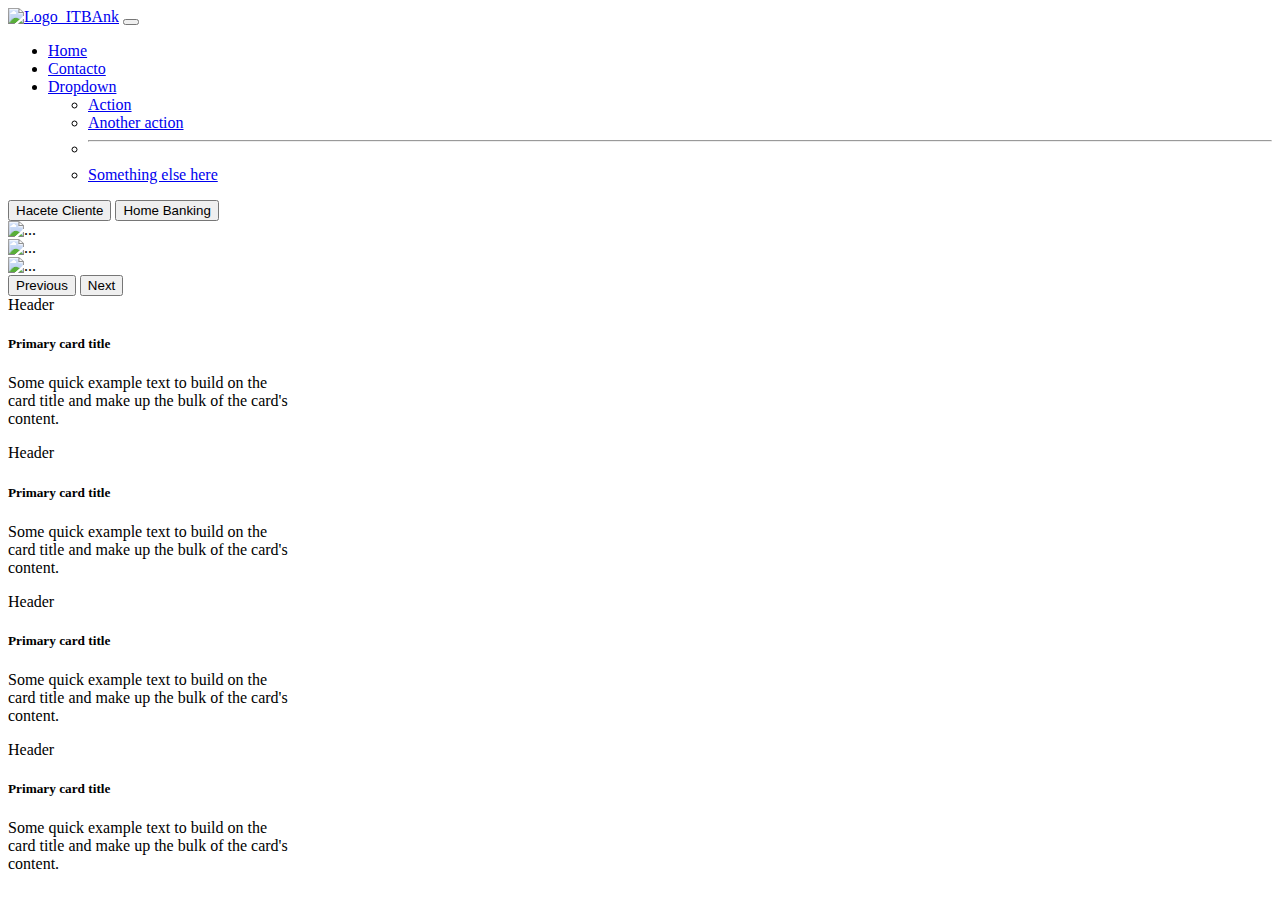
==== index.html @ 92e8ef99 "pagina de inicio" ====
<!DOCTYPE html>
<html lang="en">
  <head>
    <meta charset="UTF-8" />
    <meta http-equiv="X-UA-Compatible" content="IE=edge" />
    <meta name="viewport" content="width=device-width, initial-scale=1.0" />
    <title>ITBANK</title>
    <link
      href="https://cdn.jsdelivr.net/npm/bootstrap@5.2.0-beta1/dist/css/bootstrap.min.css"
      rel="stylesheet"
      integrity="sha384-0evHe/X+R7YkIZDRvuzKMRqM+OrBnVFBL6DOitfPri4tjfHxaWutUpFmBp4vmVor"
      crossorigin="anonymous"
    />
  </head>
  <body class="bg-light">
    <nav class="navbar navbar-expand-lg navbar-dark bg-dark">
      <div class="container-fluid">
        <a class="navbar-brand" href="#"
          ><img src="/img/logoItbankSinFondo.png" width="150" alt="Logo_ITBAnk"
        /></a>
        <button
          class="navbar-toggler"
          type="button"
          data-bs-toggle="collapse"
          data-bs-target="#navbarSupportedContent"
          aria-controls="navbarSupportedContent"
          aria-expanded="false"
          aria-label="Toggle navigation"
        >
          <span class="navbar-toggler-icon"></span>
        </button>
        <div class="collapse navbar-collapse" id="navbarSupportedContent">
          <ul class="navbar-nav me-auto mb-2 mb-lg-0">
            <li class="nav-item">
              <a class="nav-link active" aria-current="page" href="#">Home</a>
            </li>
            <li class="nav-item">
              <a class="nav-link" href="contacto.html">Contacto</a>
            </li>
            <li class="nav-item dropdown">
              <a
                class="nav-link dropdown-toggle"
                href="#"
                id="navbarDropdown"
                role="button"
                data-bs-toggle="dropdown"
                aria-expanded="false"
              >
                Dropdown
              </a>
              <ul class="dropdown-menu" aria-labelledby="navbarDropdown">
                <li><a class="dropdown-item" href="#">Action</a></li>
                <li><a class="dropdown-item" href="#">Another action</a></li>
                <li><hr class="dropdown-divider" /></li>
                <li>
                  <a class="dropdown-item" href="#">Something else here</a>
                </li>
              </ul>
            </li>
          </ul>
          <form class="d-flex container-fluid justify-content-end">
            <a href="/log_in_page.html"
              ><button class="btn btn-outline-primary me-2" type="button">
                Hacete Cliente
              </button></a
            >
            <a href="/log_in_page.html"
              ><button class="btn btn-outline-primary me-2" type="button">
                Home Banking
              </button></a
            >
          </form>
        </div>
      </div>
    </nav>

    <div
      id="carouselExampleInterval"
      class="carousel slide mb-3"
      data-bs-ride="carousel"
    >
      <div class="carousel-inner">
        <div class="carousel-item active" data-bs-interval="10000">
          <img
            src="/imgs/carr1.png"
            height="300"
            class="d-block w-100"
            alt="..."
          />
        </div>
        <div class="carousel-item" data-bs-interval="2000">
          <img
            src="imgs/carr2.png"
            height="300"
            class="d-block w-100"
            alt="..."
          />
        </div>
        <div class="carousel-item">
          <img
            src="imgs/carr3.jpg"
            height="300"
            class="d-block w-100"
            alt="..."
          />
        </div>
      </div>
      <button
        class="carousel-control-prev"
        type="button"
        data-bs-target="#carouselExampleInterval"
        data-bs-slide="prev"
      >
        <span class="carousel-control-prev-icon" aria-hidden="true"></span>
        <span class="visually-hidden">Previous</span>
      </button>
      <button
        class="carousel-control-next"
        type="button"
        data-bs-target="#carouselExampleInterval"
        data-bs-slide="next"
      >
        <span class="carousel-control-next-icon" aria-hidden="true"></span>
        <span class="visually-hidden">Next</span>
      </button>
    </div>

    <div
      class="containerc d-flex align-items-center justify-content-center bg-transparent"
    >
      <div class="row d-flex justify-content-center align-items-center">
        <div
          class="col-12 col-md-6 col-lg-3 bg-transparent d-flex align-items-center justify-content-center"
        >
          <div class="card text-bg-primary mb-3" style="max-width: 18rem">
            <div class="card-header">Header</div>
            <div class="card-body">
              <h5 class="card-title">Primary card title</h5>
              <p class="card-text">
                Some quick example text to build on the card title and make up
                the bulk of the card's content.
              </p>
            </div>
          </div>
        </div>
        <div
          class="col-12 col-md-6 col-lg-3 bg-transparent m-30 d-flex align-items-center justify-content-center"
        >
          <div class="card text-bg-primary mb-3" style="max-width: 18rem">
            <div class="card-header">Header</div>
            <div class="card-body">
              <h5 class="card-title">Primary card title</h5>
              <p class="card-text">
                Some quick example text to build on the card title and make up
                the bulk of the card's content.
              </p>
            </div>
          </div>
        </div>
        <div
          class="col-12 col-md-6 col-lg-3 bg-transparent m-30 d-flex align-items-center justify-content-center"
        >
          <div class="card text-bg-primary mb-3" style="max-width: 18rem">
            <div class="card-header">Header</div>
            <div class="card-body">
              <h5 class="card-title">Primary card title</h5>
              <p class="card-text">
                Some quick example text to build on the card title and make up
                the bulk of the card's content.
              </p>
            </div>
          </div>
        </div>
        <div
          class="col-12 col-md-6 col-lg-3 bg-transparent d-flex align-items-center justify-content-center"
        >
          <div class="card text-bg-primary mb-3" style="max-width: 18rem">
            <div class="card-header">Header</div>
            <div class="card-body">
              <h5 class="card-title">Primary card title</h5>
              <p class="card-text">
                Some quick example text to build on the card title and make up
                the bulk of the card's content.
              </p>
            </div>
          </div>
        </div>
      </div>
    </div>
    <script
      src="https://cdn.jsdelivr.net/npm/bootstrap@5.2.0-beta1/dist/js/bootstrap.bundle.min.js"
      integrity="sha384-pprn3073KE6tl6bjs2QrFaJGz5/SUsLqktiwsUTF55Jfv3qYSDhgCecCxMW52nD2"
      crossorigin="anonymous"
    ></script>
  </body>
</html>
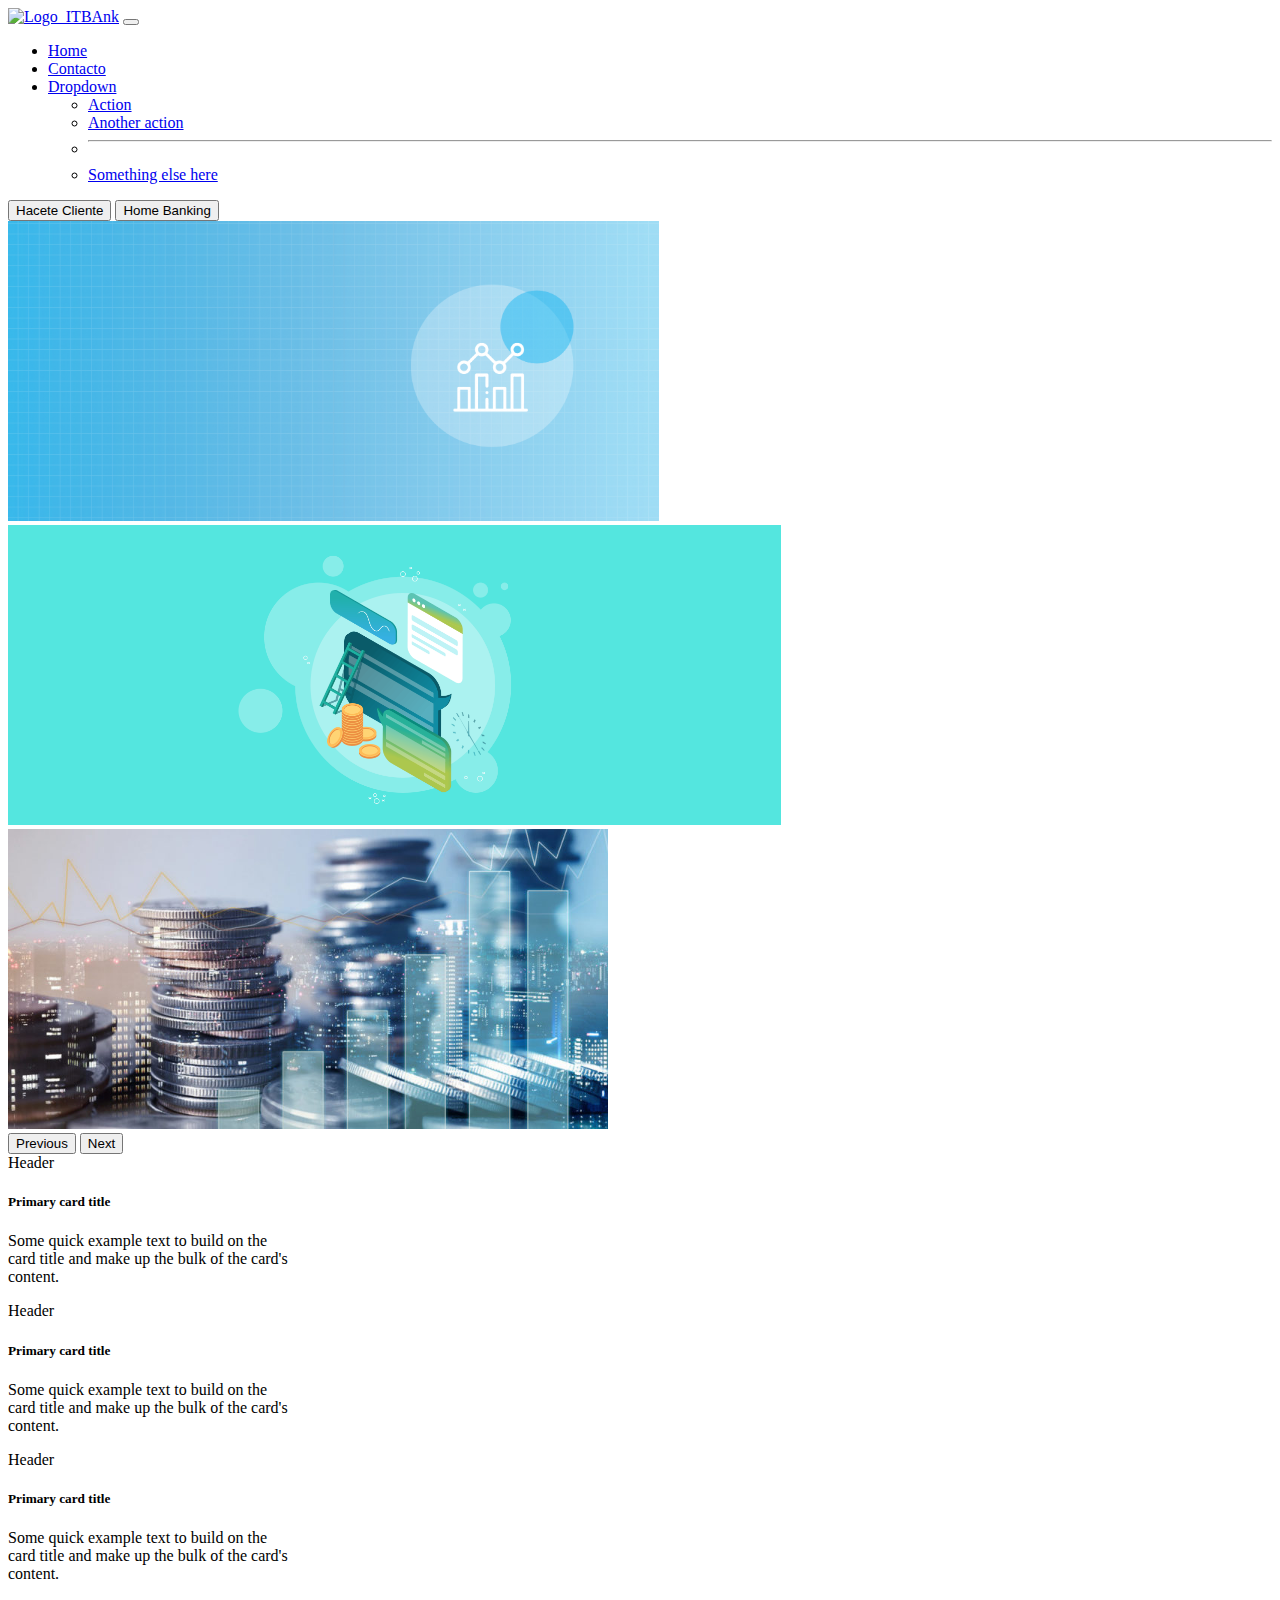
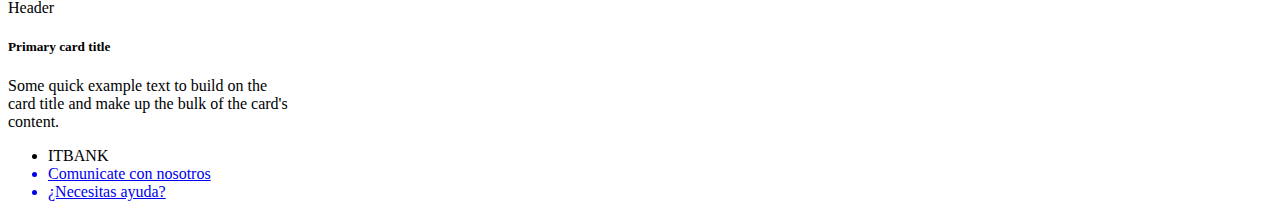
==== commit f3aeba54: "Agrego el footer al index" ====
--- a/index.html
+++ b/index.html
@@ -187,6 +187,20 @@
         </div>
       </div>
     </div>
+
+    <footer class="bg-secondary">
+      <div class="container">
+        <div class="row">
+          <div class="col-12 col-md-6">
+            <ul>
+              <li>ITBANK</li>
+              <a href="/contacto.html"><li>Comunicate con nosotros</li></a>
+              <a href="/ayuda.html"><li>¿Necesitas ayuda?</li></a>
+            </ul>
+          </div>
+        </div>
+      </div>
+    </footer>
     <script
       src="https://cdn.jsdelivr.net/npm/bootstrap@5.2.0-beta1/dist/js/bootstrap.bundle.min.js"
       integrity="sha384-pprn3073KE6tl6bjs2QrFaJGz5/SUsLqktiwsUTF55Jfv3qYSDhgCecCxMW52nD2"
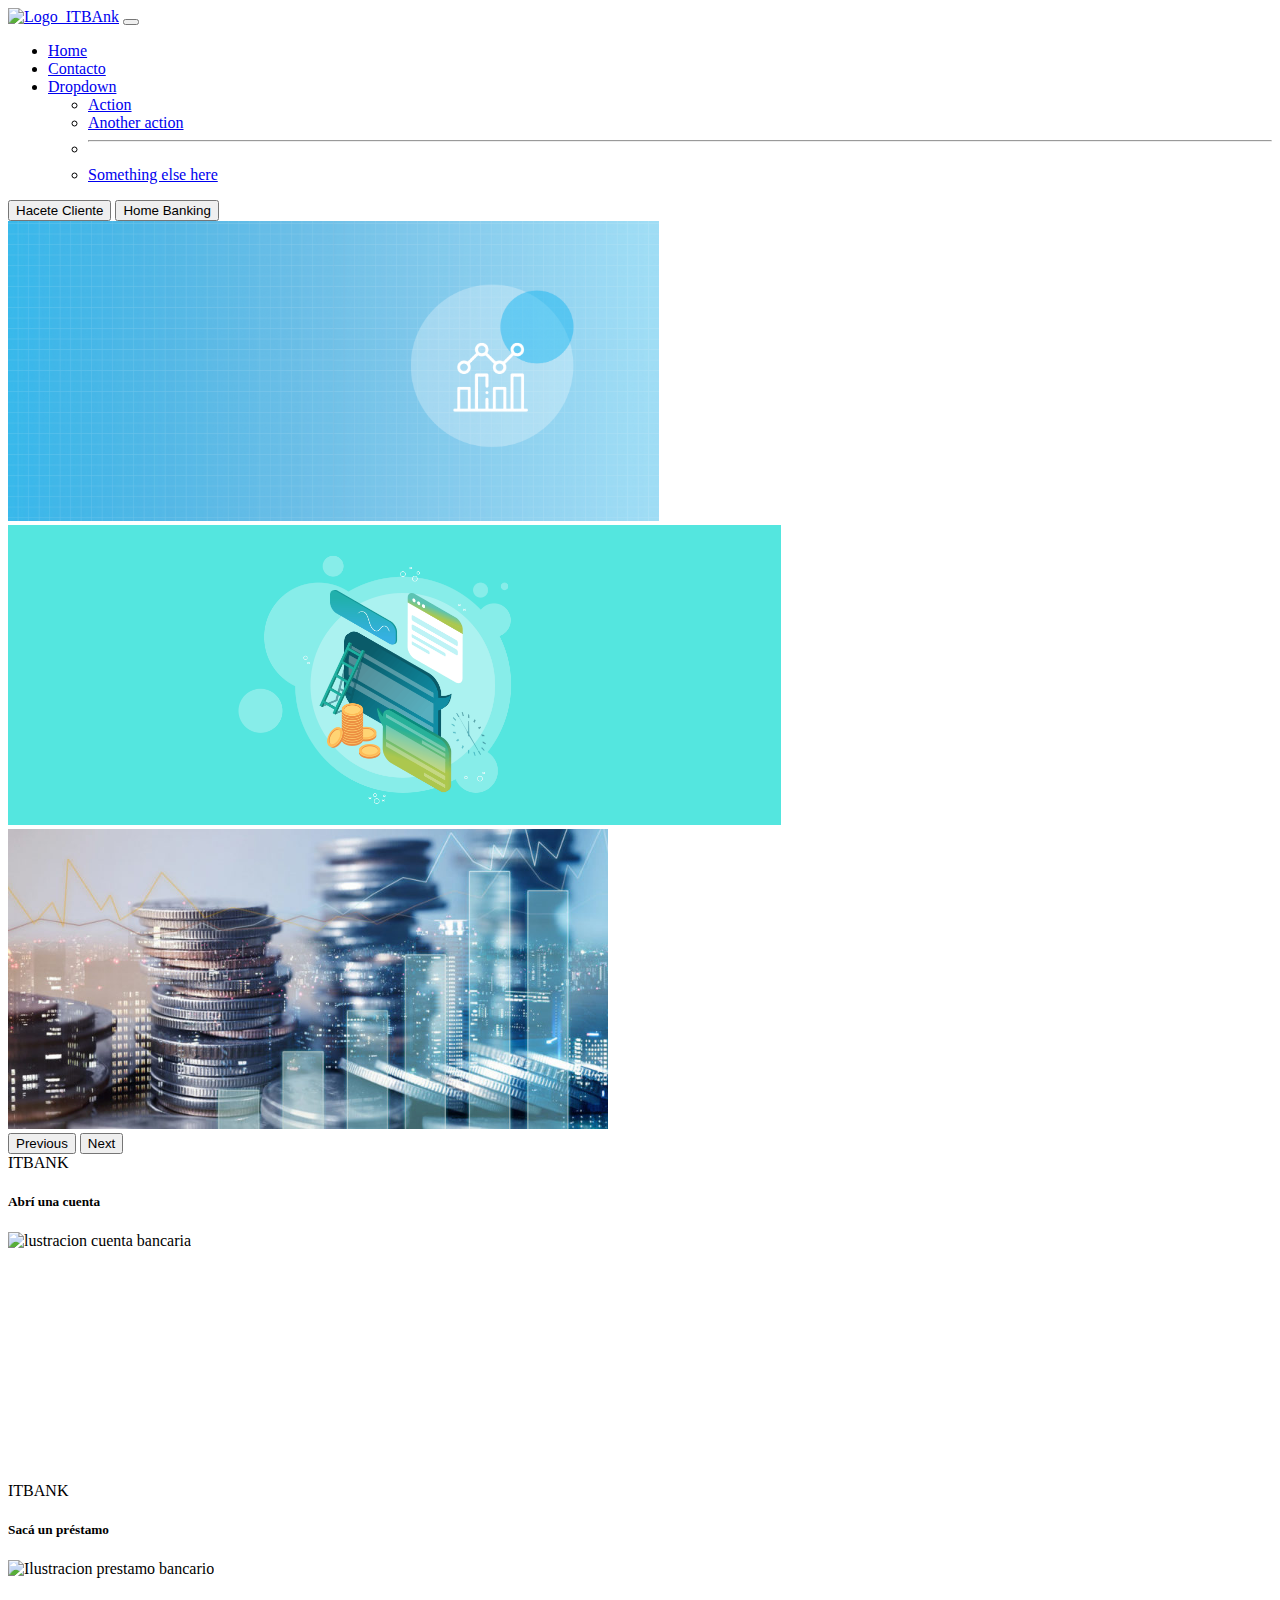
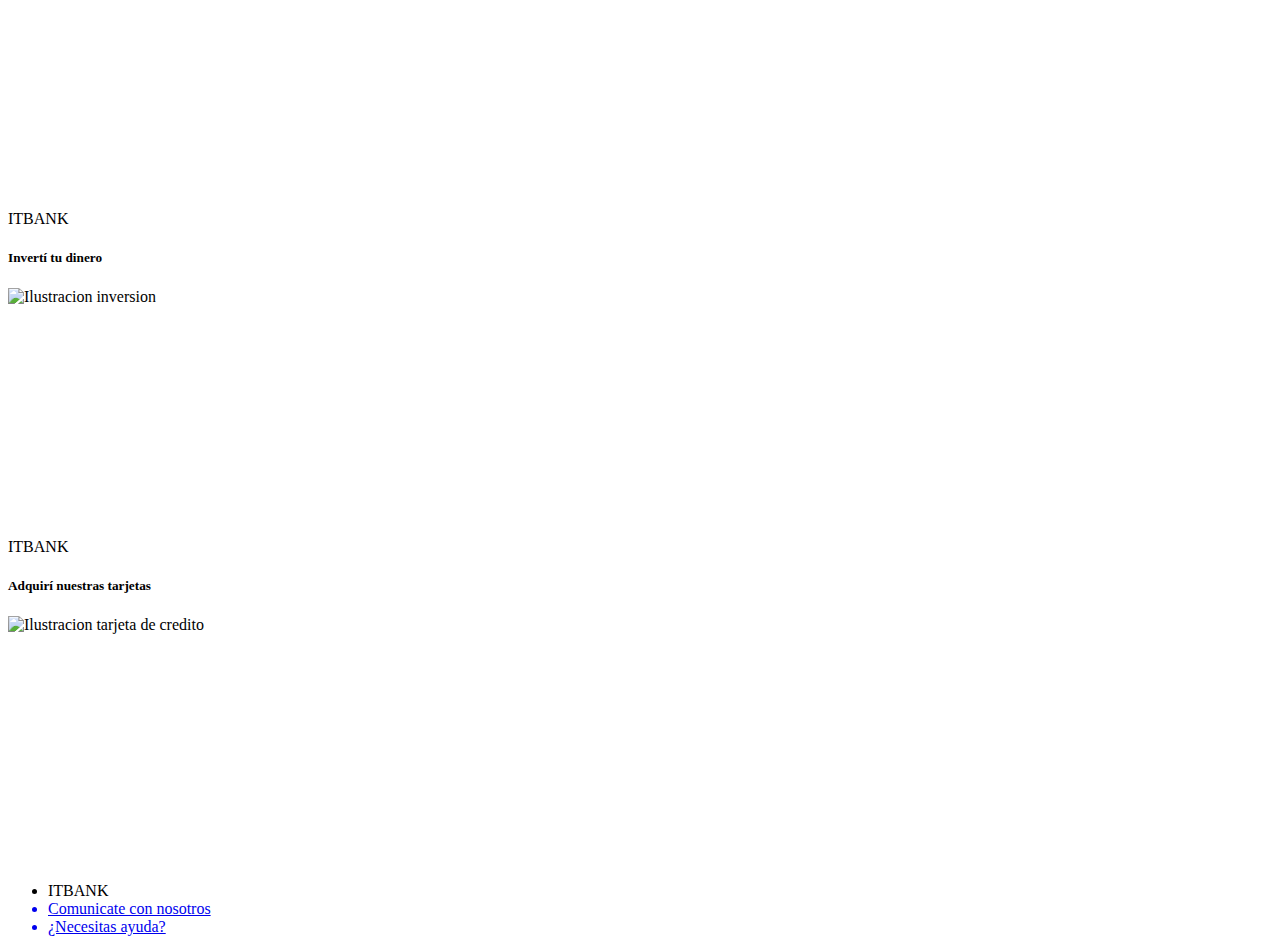
==== commit 399811fc: "Arreglo lista del footer" ====
--- a/index.html
+++ b/index.html
@@ -132,70 +132,110 @@
         <div
           class="col-12 col-md-6 col-lg-3 bg-transparent d-flex align-items-center justify-content-center"
         >
-          <div class="card text-bg-primary mb-3" style="max-width: 18rem">
-            <div class="card-header">Header</div>
-            <div class="card-body">
-              <h5 class="card-title">Primary card title</h5>
-              <p class="card-text">
-                Some quick example text to build on the card title and make up
-                the bulk of the card's content.
-              </p>
-            </div>
+          <div
+            class="card text-bg-dark mb-3"
+            style="max-width: 18rem; height: 20.5rem"
+          >
+            <div
+              class="card-header d-flex justify-content-center align-items-center"
+            >
+              ITBANK
+            </div>
+            <div class="card-body">
+              <h5 class="card-title">Abrí una cuenta</h5>
+            </div>
+            <img
+              src="/imgs/account.png"
+              width="35rem"
+              class="card-img"
+              alt="lustracion cuenta bancaria"
+            />
           </div>
         </div>
         <div
           class="col-12 col-md-6 col-lg-3 bg-transparent m-30 d-flex align-items-center justify-content-center"
         >
-          <div class="card text-bg-primary mb-3" style="max-width: 18rem">
-            <div class="card-header">Header</div>
-            <div class="card-body">
-              <h5 class="card-title">Primary card title</h5>
-              <p class="card-text">
-                Some quick example text to build on the card title and make up
-                the bulk of the card's content.
-              </p>
-            </div>
+          <div
+            class="card text-bg-dark mb-3"
+            style="max-width: 18rem; height: 20.5rem"
+          >
+            <div
+              class="card-header d-flex justify-content-center align-items-center"
+            >
+              ITBANK
+            </div>
+            <div class="card-body">
+              <h5 class="card-title">Sacá un préstamo</h5>
+            </div>
+            <img
+              src="/imgs/loan.jpg"
+              width="35rem"
+              class="card-img"
+              alt="Ilustracion prestamo bancario"
+            />
           </div>
         </div>
         <div
           class="col-12 col-md-6 col-lg-3 bg-transparent m-30 d-flex align-items-center justify-content-center"
         >
-          <div class="card text-bg-primary mb-3" style="max-width: 18rem">
-            <div class="card-header">Header</div>
-            <div class="card-body">
-              <h5 class="card-title">Primary card title</h5>
-              <p class="card-text">
-                Some quick example text to build on the card title and make up
-                the bulk of the card's content.
-              </p>
-            </div>
+          <div
+            class="card text-bg-dark mb-3"
+            style="max-width: 18rem; height: 20.5rem"
+          >
+            <div
+              class="card-header d-flex justify-content-center align-items-center"
+            >
+              ITBANK
+            </div>
+            <div class="card-body">
+              <h5 class="card-title">Invertí tu dinero</h5>
+            </div>
+            <img
+              src="/imgs/ahorrar-e-invertir.png"
+              width="35rem"
+              class="card-img"
+              alt="Ilustracion inversion"
+            />
           </div>
         </div>
         <div
           class="col-12 col-md-6 col-lg-3 bg-transparent d-flex align-items-center justify-content-center"
         >
-          <div class="card text-bg-primary mb-3" style="max-width: 18rem">
-            <div class="card-header">Header</div>
-            <div class="card-body">
-              <h5 class="card-title">Primary card title</h5>
-              <p class="card-text">
-                Some quick example text to build on the card title and make up
-                the bulk of the card's content.
-              </p>
-            </div>
+          <div
+            class="card text-bg-dark mb-3"
+            style="max-width: 18rem; height: 20.5rem"
+          >
+            <div
+              class="card-header d-flex justify-content-center align-items-center"
+            >
+              ITBANK
+            </div>
+            <div class="card-body">
+              <h5 class="card-title">Adquirí nuestras tarjetas</h5>
+            </div>
+            <img
+              src="/imgs/credit-card.jpg"
+              width="35rem"
+              class="card-img"
+              alt="Ilustracion tarjeta de credito"
+            />
           </div>
         </div>
       </div>
     </div>
 
-    <footer class="bg-secondary">
+    <footer class="text-bg-dark">
       <div class="container">
         <div class="row">
           <div class="col-12 col-md-6">
-            <ul>
+            <ul class="list-unstyled">
               <li>ITBANK</li>
-              <a href="/contacto.html"><li>Comunicate con nosotros</li></a>
-              <a href="/ayuda.html"><li>¿Necesitas ayuda?</li></a>
+              <a href="/contacto.html" class="link-light"
+                ><li>Comunicate con nosotros</li></a
+              >
+              <a href="/ayuda.html" class="link-light"
+                ><li>¿Necesitas ayuda?</li></a
+              >
             </ul>
           </div>
         </div>
